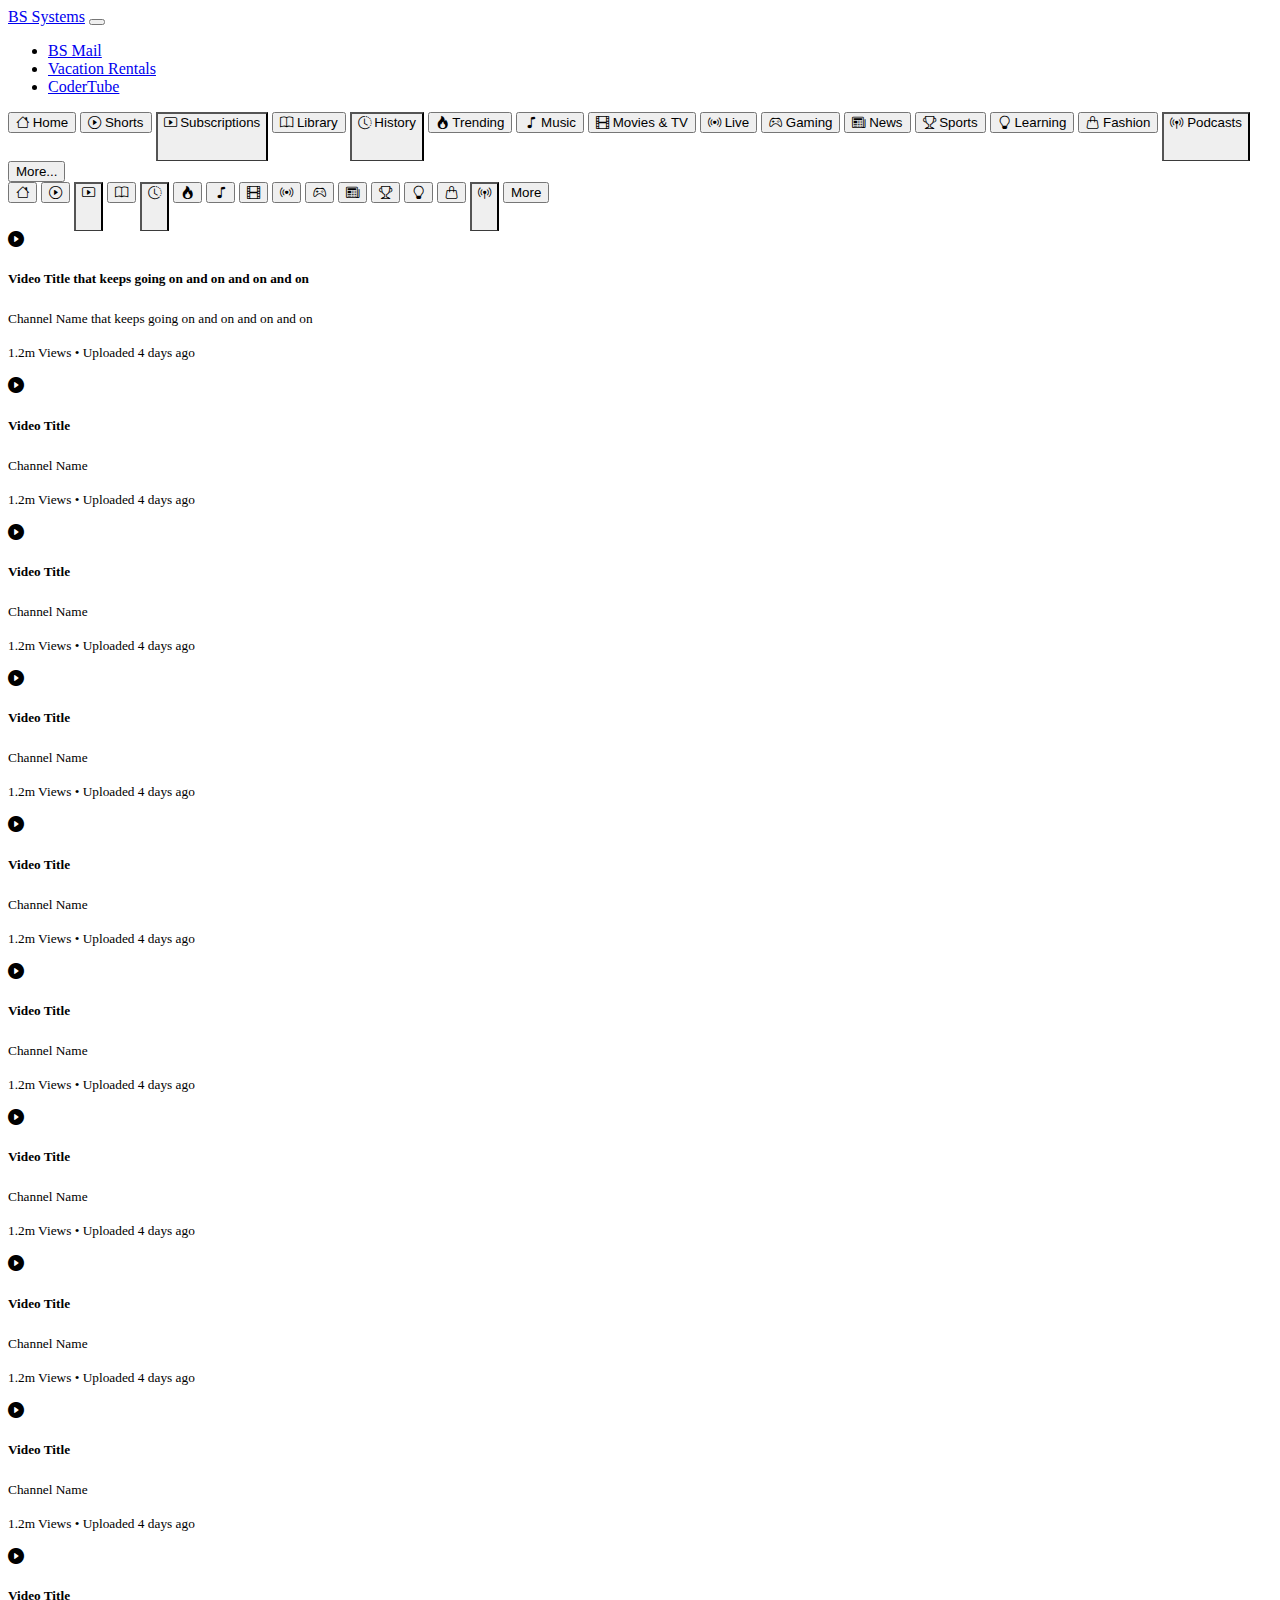
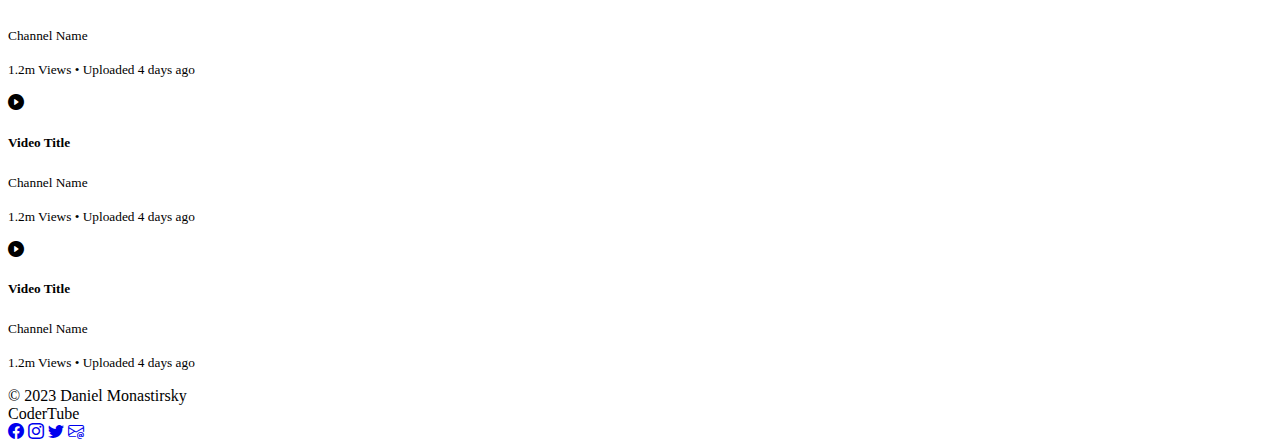
==== codertube.html @ 9bb9f1ca "Finished?" ====
<!DOCTYPE html>
<html lang="en" data-bs-theme="dark">
  <head>
    <meta charset="UTF-8" />
    <meta
      name="viewport"
      content="width=device-width, initial-scale=1.0 shrink-to-fit=no"
    />
    <title>CoderTube</title>

    <!-- Bootstrap CSS -->
    <link
      href="https://cdn.jsdelivr.net/npm/bootstrap@5.3.0-alpha2/dist/css/bootstrap.min.css"
      rel="stylesheet"
      integrity="sha384-aFq/bzH65dt+w6FI2ooMVUpc+21e0SRygnTpmBvdBgSdnuTN7QbdgL+OapgHtvPp"
      crossorigin="anonymous"
    />

    <!-- Bootstrap Icons -->
    <link
      rel="stylesheet"
      href="https://cdn.jsdelivr.net/npm/bootstrap-icons@1.10.3/font/bootstrap-icons.css"
    />

    <link rel="stylesheet" href="/css/site.css" />
  </head>

  <body>
    <header>
      <nav class="navbar navbar-expand-lg navbar-dark bg-dark">
        <div class="container-fluid">
          <a class="navbar-brand" href="/index.html">BS Systems</a>
          <button
            class="navbar-toggler"
            type="button"
            data-bs-toggle="collapse"
            data-bs-target="#navbarSupportedContent"
            aria-controls="navbarSupportedContent"
            aria-expanded="false"
            aria-label="Toggle navigation"
          >
            <span class="navbar-toggler-icon"></span>
          </button>
          <div class="collapse navbar-collapse" id="navbarSupportedContent">
            <ul class="navbar-nav me-auto mb-2 mb-lg-0">
              <li class="nav-item">
                <a class="nav-link" href="/index.html">BS Mail</a>
              </li>
              <li class="nav-item">
                <a class="nav-link" href="/vacations.html">Vacation Rentals</a>
              </li>
              <li class="nav-item">
                <a
                  class="nav-link active"
                  aria-current="page"
                  href="/codertube.html"
                  >CoderTube</a
                >
              </li>
            </ul>
          </div>
        </div>
      </nav>
    </header>

    <main class="container-fluid">
      <!-- Video Cards -->
      <div class="row row-cols-12">
        <!-- Icon and Text Sidebar -->
        <div class="col-lg-2 col-3 d-none d-sm-block my-3">
          <div class="row mx-1 gy-1 col-12">
            <button
              type="button"
              class="btn-dark text-secondary btn text-start active"
            >
              <i class="bi bi-house"></i> Home
            </button>
            <button
              type="button"
              class="btn-dark text-secondary btn text-start"
            >
              <i class="bi bi-play-circle"></i> Shorts
            </button>
            <button
              type="button"
              class="btn-dark text-secondary btn text-start item"
            >
              <i class="bi bi-play-btn"></i> Subscriptions
            </button>
            <button
              type="button"
              class="btn-dark text-secondary btn text-start gy-3"
            >
              <i class="bi bi-book"></i> Library
            </button>
            <button
              type="button"
              class="btn-dark text-secondary btn text-start item"
            >
              <i class="bi bi-clock-history"></i> History
            </button>
            <button
              type="button"
              class="btn-dark text-secondary btn text-start gy-3"
            >
              <i class="bi bi-fire"></i> Trending
            </button>
            <button
              type="button"
              class="btn-dark text-secondary btn text-start"
            >
              <i class="bi bi-music-note"></i> Music
            </button>
            <button
              type="button"
              class="btn-dark text-secondary btn text-start"
            >
              <i class="bi bi-film"></i> Movies & TV
            </button>
            <button
              type="button"
              class="btn-dark text-secondary btn text-start"
            >
              <i class="bi bi-broadcast"></i> Live
            </button>
            <button
              type="button"
              class="btn-dark text-secondary btn text-start"
            >
              <i class="bi bi-controller"></i> Gaming
            </button>
            <button
              type="button"
              class="btn-dark text-secondary btn text-start"
            >
              <i class="bi bi-newspaper"></i> News
            </button>
            <button
              type="button"
              class="btn-dark text-secondary btn text-start"
            >
              <i class="bi bi-trophy"></i> Sports
            </button>
            <button
              type="button"
              class="btn-dark text-secondary btn text-start"
            >
              <i class="bi bi-lightbulb"></i> Learning
            </button>
            <button
              type="button"
              class="btn-dark text-secondary btn text-start"
            >
              <i class="bi bi-handbag"></i> Fashion
            </button>
            <button
              type="button"
              class="btn-dark text-secondary btn text-start item"
            >
              <i class="bi bi-broadcast-pin"></i> Podcasts
            </button>
            <button
              type="button"
              class="btn-dark text-secondary btn text-start gy-3"
            >
            More...
            </button>
          </div>
        </div>

        <!-- Icon Only for Mobile -->
        <div class="col col-sm-2 d-sm-none">
          <div class="row mx-1 gy-1 col-sm-4">
            <button type="button" class="btn-dark text-secondary active btn">
              <i class="bi bi-house"></i>
            </button>
            <button type="button" class="btn-dark text-secondary btn">
              <i class="bi bi-play-circle"></i>
            </button>
            <button type="button" class="btn-dark text-secondary btn item">
              <i class="bi bi-play-btn"></i>
            </button>
            <button type="button" class="btn-dark text-secondary btn gy-3">
              <i class="bi bi-book"></i>
            </button>
            <button type="button" class="btn-dark text-secondary btn item">
              <i class="bi bi-clock-history"></i>
            </button>
            <button type="button" class="btn-dark text-secondary btn gy-3">
              <i class="bi bi-fire"></i>
            </button>
            <button type="button" class="btn-dark text-secondary btn">
              <i class="bi bi-music-note"></i>
            </button>
            <button type="button" class="btn-dark text-secondary btn">
              <i class="bi bi-film"></i>
            </button>
            <button type="button" class="btn-dark text-secondary btn">
              <i class="bi bi-broadcast"></i>
            </button>
            <button type="button" class="btn-dark text-secondary btn">
              <i class="bi bi-controller"></i>
            </button>
            <button type="button" class="btn-dark text-secondary btn">
              <i class="bi bi-newspaper"></i>
            </button>
            <button type="button" class="btn-dark text-secondary btn">
              <i class="bi bi-trophy"></i>
            </button>
            <button type="button" class="btn-dark text-secondary btn">
              <i class="bi bi-lightbulb"></i>
            </button>
            <button type="button" class="btn-dark text-secondary btn">
              <i class="bi bi-handbag"></i>
            </button>
            <button type="button" class="btn-dark text-secondary btn item">
              <i class="bi bi-broadcast-pin"></i>
            </button>
            <button type="button" class="btn-dark text-secondary btn gy-3">
              More
            </button>
          </div>
        </div>

        <div class="row row-cols-1 row-cols-sm-2 row-cols-md-3 row-cols-lg-4 col-9 col-lg-10 g-2 my-2">
          <div class="col my-2">
            <div class="card">
              <div class="card-header bg-secondary p-5 text-center">
                <i class="bi bi-play-circle-fill"></i>
              </div>
              <div class="card-body">
                <h5 class="card-title lead text-truncate"><strong>Video Title that keeps going on and on and on and on</strong></h5>
                <p class="card-text text-truncate">
                  <small class="text-body-secondary">Channel Name that keeps going on and on and on and on</small>
                </p>
                <p class="card-text">
                  <small class="text-body-secondary"
                    >1.2m Views • Uploaded 4 days ago</small
                  >
                </p>
              </div>
            </div>
          </div>
          <div class="col my-2">
            <div class="card">
              <div class="card-header bg-secondary p-5 text-center">
                <i class="bi bi-play-circle-fill"></i>
              </div>
              <div class="card-body">
                <h5 class="card-title lead"><strong>Video Title</strong></h5>
                <p class="card-text">
                  <small class="text-body-secondary">Channel Name</small>
                </p>
                <p class="card-text">
                  <small class="text-body-secondary"
                    >1.2m Views • Uploaded 4 days ago</small
                  >
                </p>
              </div>
            </div>
          </div>
          <div class="col my-2">
            <div class="card">
              <div class="card-header bg-secondary p-5 text-center">
                <i class="bi bi-play-circle-fill"></i>
              </div>
              <div class="card-body">
                <h5 class="card-title lead"><strong>Video Title</strong></h5>
                <p class="card-text">
                  <small class="text-body-secondary">Channel Name</small>
                </p>
                <p class="card-text">
                  <small class="text-body-secondary"
                    >1.2m Views • Uploaded 4 days ago</small
                  >
                </p>
              </div>
            </div>
          </div>
          <div class="col my-2">
            <div class="card">
              <div class="card-header bg-secondary p-5 text-center">
                <i class="bi bi-play-circle-fill"></i>
              </div>
              <div class="card-body">
                <h5 class="card-title lead"><strong>Video Title</strong></h5>
                <p class="card-text">
                  <small class="text-body-secondary">Channel Name</small>
                </p>
                <p class="card-text">
                  <small class="text-body-secondary"
                    >1.2m Views • Uploaded 4 days ago</small
                  >
                </p>
              </div>
            </div>
          </div>
          <div class="col my-2">
            <div class="card">
              <div class="card-header bg-secondary p-5 text-center">
                <i class="bi bi-play-circle-fill"></i>
              </div>
              <div class="card-body">
                <h5 class="card-title lead"><strong>Video Title</strong></h5>
                <p class="card-text">
                  <small class="text-body-secondary">Channel Name</small>
                </p>
                <p class="card-text">
                  <small class="text-body-secondary"
                    >1.2m Views • Uploaded 4 days ago</small
                  >
                </p>
              </div>
            </div>
          </div>
          <div class="col my-2">
            <div class="card">
              <div class="card-header bg-secondary p-5 text-center">
                <i class="bi bi-play-circle-fill"></i>
              </div>
              <div class="card-body">
                <h5 class="card-title lead"><strong>Video Title</strong></h5>
                <p class="card-text">
                  <small class="text-body-secondary">Channel Name</small>
                </p>
                <p class="card-text">
                  <small class="text-body-secondary"
                    >1.2m Views • Uploaded 4 days ago</small
                  >
                </p>
              </div>
            </div>
          </div>
          <div class="col my-2">
            <div class="card">
              <div class="card-header bg-secondary p-5 text-center">
                <i class="bi bi-play-circle-fill"></i>
              </div>
              <div class="card-body">
                <h5 class="card-title lead"><strong>Video Title</strong></h5>
                <p class="card-text">
                  <small class="text-body-secondary">Channel Name</small>
                </p>
                <p class="card-text">
                  <small class="text-body-secondary"
                    >1.2m Views • Uploaded 4 days ago</small
                  >
                </p>
              </div>
            </div>
          </div>

          <div class="col my-2">
            <div class="card">
              <div class="card-header bg-secondary p-5 text-center">
                <i class="bi bi-play-circle-fill"></i>
              </div>
              <div class="card-body">
                <h5 class="card-title lead"><strong>Video Title</strong></h5>
                <p class="card-text">
                  <small class="text-body-secondary">Channel Name</small>
                </p>
                <p class="card-text">
                  <small class="text-body-secondary"
                    >1.2m Views • Uploaded 4 days ago</small
                  >
                </p>
              </div>
            </div>
          </div>
          <div class="col my-2">
            <div class="card">
              <div class="card-header bg-secondary p-5 text-center">
                <i class="bi bi-play-circle-fill"></i>
              </div>
              <div class="card-body">
                <h5 class="card-title lead"><strong>Video Title</strong></h5>
                <p class="card-text">
                  <small class="text-body-secondary">Channel Name</small>
                </p>
                <p class="card-text">
                  <small class="text-body-secondary"
                    >1.2m Views • Uploaded 4 days ago</small
                  >
                </p>
              </div>
            </div>
          </div>
          <div class="col my-2">
            <div class="card">
              <div class="card-header bg-secondary p-5 text-center">
                <i class="bi bi-play-circle-fill"></i>
              </div>
              <div class="card-body">
                <h5 class="card-title lead"><strong>Video Title</strong></h5>
                <p class="card-text">
                  <small class="text-body-secondary">Channel Name</small>
                </p>
                <p class="card-text">
                  <small class="text-body-secondary"
                    >1.2m Views • Uploaded 4 days ago</small
                  >
                </p>
              </div>
            </div>
          </div>
          <div class="col my-2">
            <div class="card">
              <div class="card-header bg-secondary p-5 text-center">
                <i class="bi bi-play-circle-fill"></i>
              </div>
              <div class="card-body">
                <h5 class="card-title lead"><strong>Video Title</strong></h5>
                <p class="card-text">
                  <small class="text-body-secondary">Channel Name</small>
                </p>
                <p class="card-text">
                  <small class="text-body-secondary"
                    >1.2m Views • Uploaded 4 days ago</small
                  >
                </p>
              </div>
            </div>
          </div>
          <div class="col my-2">
            <div class="card">
              <div class="card-header bg-secondary p-5 text-center">
                <i class="bi bi-play-circle-fill"></i>
              </div>
              <div class="card-body">
                <h5 class="card-title lead"><strong>Video Title</strong></h5>
                <p class="card-text">
                  <small class="text-body-secondary">Channel Name</small>
                </p>
                <p class="card-text">
                  <small class="text-body-secondary"
                    >1.2m Views • Uploaded 4 days ago</small
                  >
                </p>
              </div>
            </div>
          </div>
        </div>
      </div>
    </main>

    <footer class="bg-dark py-3 container-fluid">
      <div class="row row-cols-1 row-cols-md-3">
        <div class="col text-center text-md-start text-secondary">
          &copy; 2023 Daniel Monastirsky
        </div>
        <div class="col text-center text-light lead">CoderTube</div>
        <div class="col text-center text-md-end">
          <a href="https://facebook.com" class="text-secondary"
            ><i class="bi bi-facebook"></i
          ></a>
          <a href="https://instagram.com" class="text-secondary"
            ><i class="bi bi-instagram"></i
          ></a>
          <a href="https://twitter.com" class="text-secondary"
            ><i class="bi bi-twitter"></i
          ></a>
          <a href="mailto:danvitmon@gmail.com" class="text-secondary"
            ><i class="bi bi-envelope-at"></i
          ></a>
        </div>
      </div>
    </footer>

    <!-- Bootstrap JS -->
    <script
      src="https://cdn.jsdelivr.net/npm/bootstrap@5.3.0-alpha2/dist/js/bootstrap.bundle.min.js"
      integrity="sha384-qKXV1j0HvMUeCBQ+QVp7JcfGl760yU08IQ+GpUo5hlbpg51QRiuqHAJz8+BrxE/N"
      crossorigin="anonymous"
    ></script>
  </body>
</html>
---- css/site.css ----
/* Sticky Footer */
html,
body {
    height: 100%;
}

body{
    display: flex;
    flex-direction: column;
}

main{
    flex-grow: 1;
}

footer{
    flex-shrink: 0;
}

.item{
    padding-bottom: 30px;
    border-bottom: 1px solid rgb(59, 59, 59);
} 

/* END: Sticky Footer */
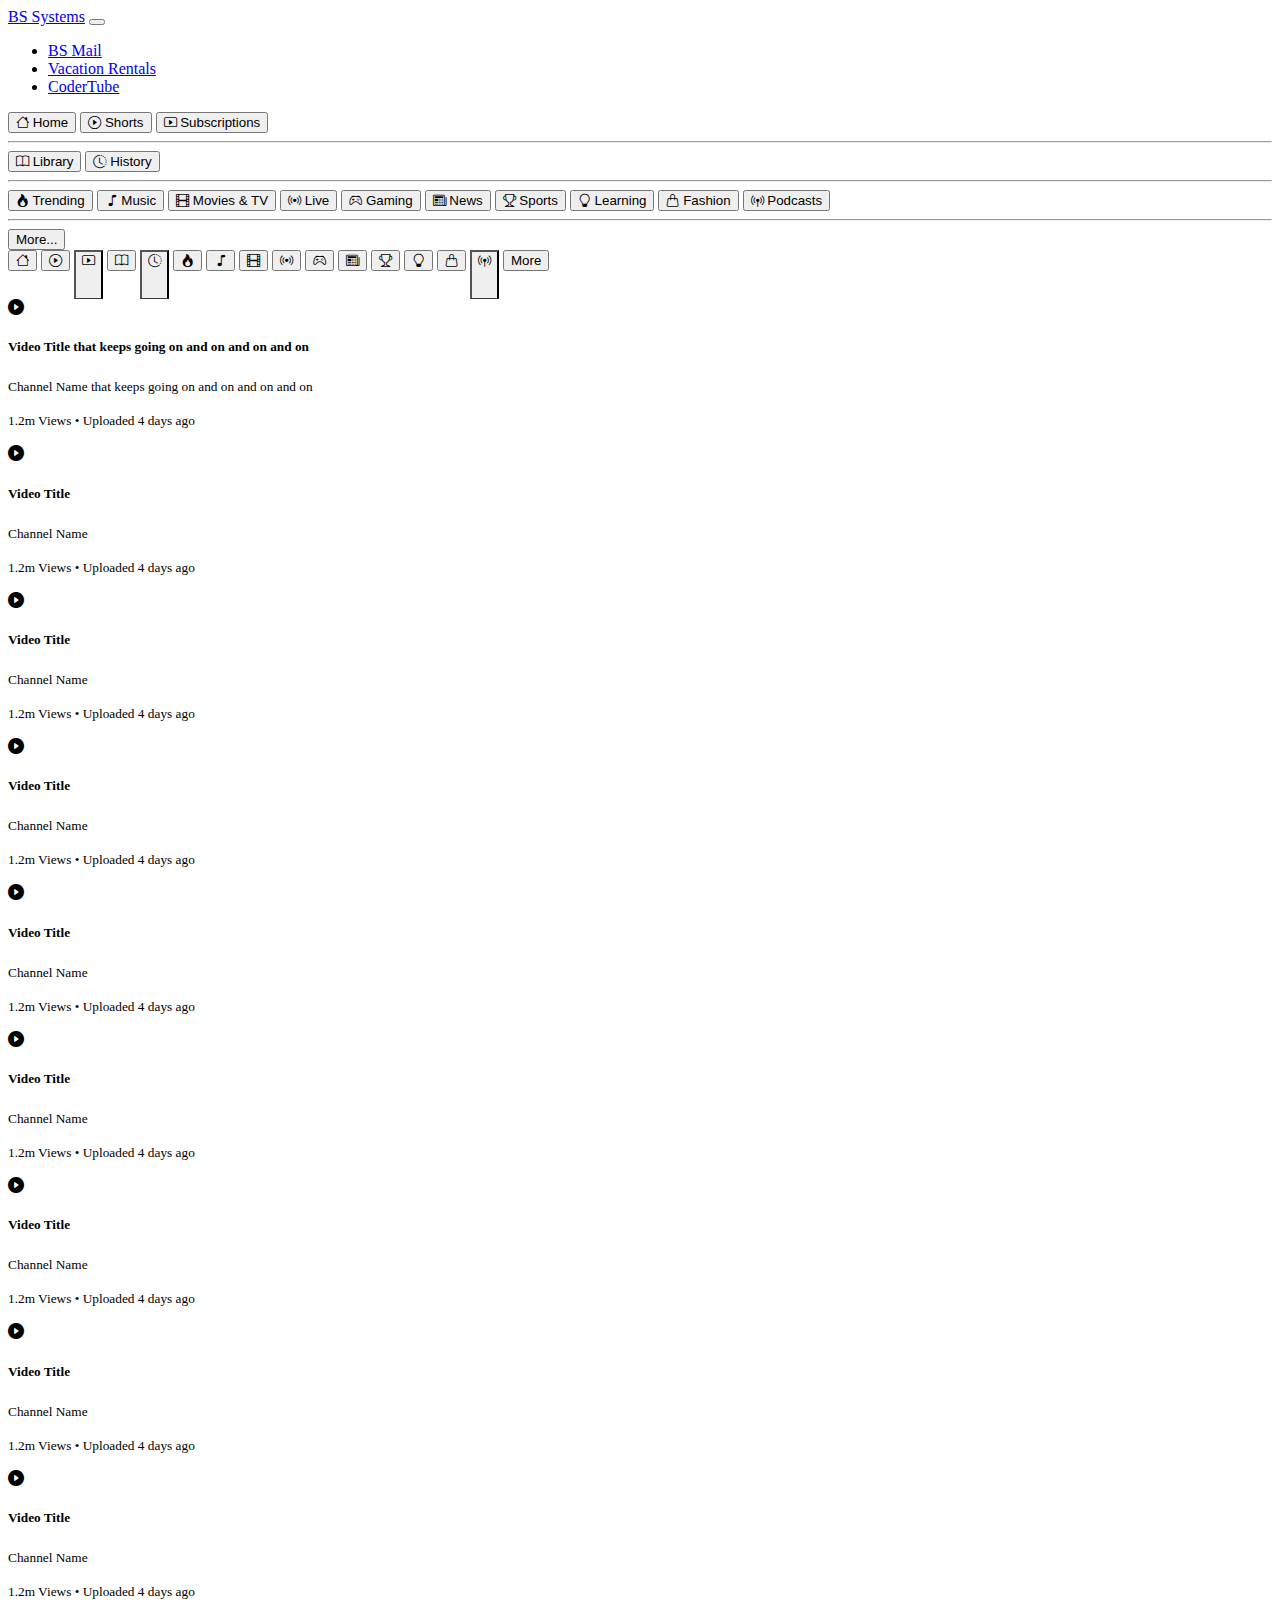
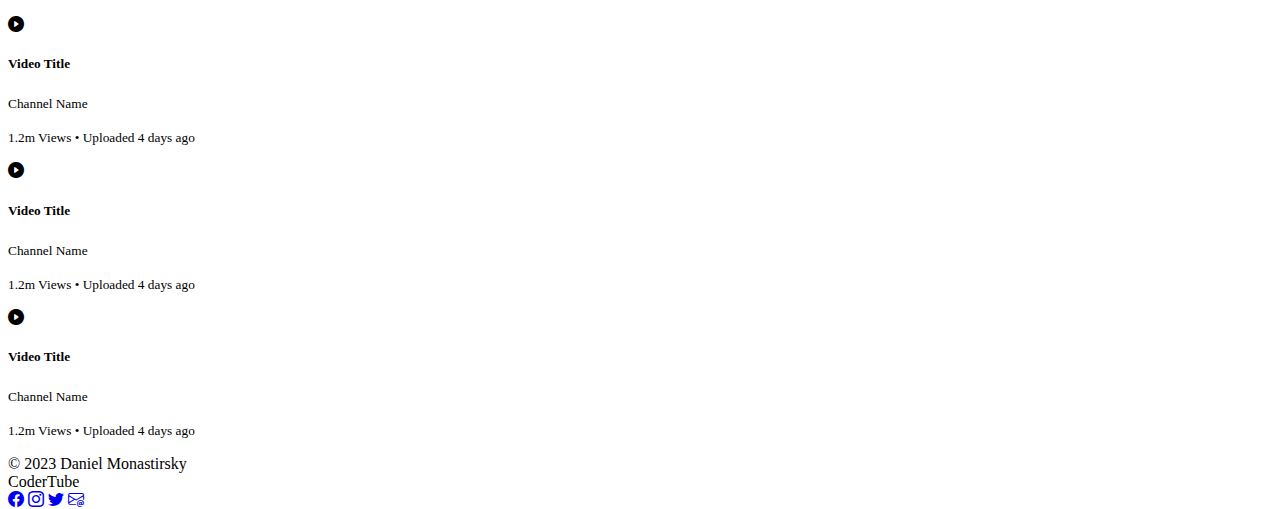
==== commit c4898ac2: "fixed sidebar breaks" ====
--- a/codertube.html
+++ b/codertube.html
@@ -83,25 +83,27 @@
             </button>
             <button
               type="button"
-              class="btn-dark text-secondary btn text-start item"
+              class="btn-dark text-secondary btn text-start"
             >
               <i class="bi bi-play-btn"></i> Subscriptions
             </button>
-            <button
-              type="button"
-              class="btn-dark text-secondary btn text-start gy-3"
+            <hr class="gy-3">
+            <button
+              type="button"
+              class="btn-dark text-secondary btn text-start"
             >
               <i class="bi bi-book"></i> Library
             </button>
             <button
               type="button"
-              class="btn-dark text-secondary btn text-start item"
+              class="btn-dark text-secondary btn text-start"
             >
               <i class="bi bi-clock-history"></i> History
             </button>
-            <button
-              type="button"
-              class="btn-dark text-secondary btn text-start gy-3"
+            <hr class="gy-3">
+            <button
+              type="button"
+              class="btn-dark text-secondary btn text-start"
             >
               <i class="bi bi-fire"></i> Trending
             </button>
@@ -155,13 +157,14 @@
             </button>
             <button
               type="button"
-              class="btn-dark text-secondary btn text-start item"
+              class="btn-dark text-secondary btn text-start"
             >
               <i class="bi bi-broadcast-pin"></i> Podcasts
             </button>
-            <button
-              type="button"
-              class="btn-dark text-secondary btn text-start gy-3"
+            <hr class="gy-3">
+            <button
+              type="button"
+              class="btn-dark text-secondary btn text-start"
             >
             More...
             </button>
